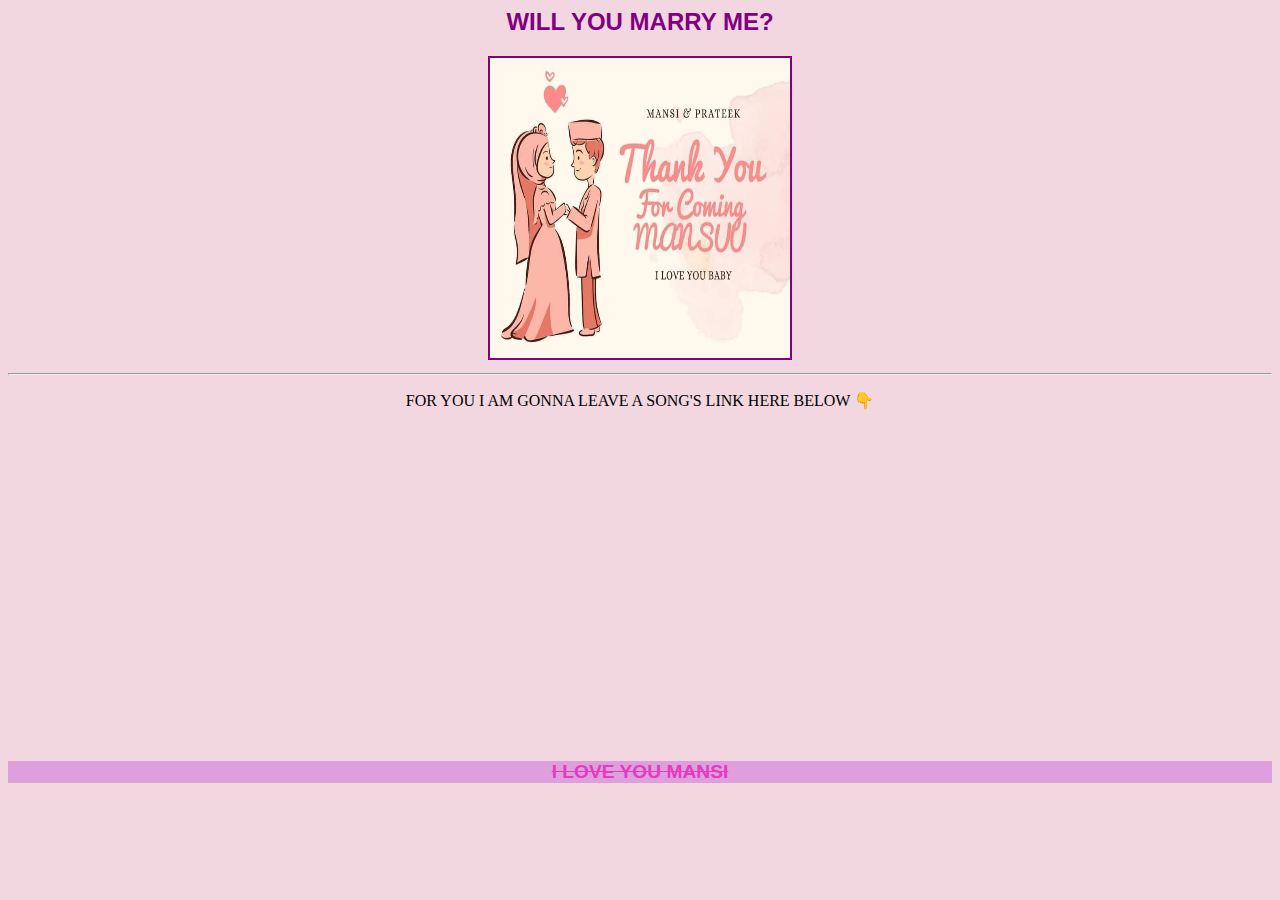
==== index2.html @ 52e839ce "Add files via upload" ====
<html lang="en">
<head>
    <meta charset="UTF-8">
    <meta http-equiv="X-UA-Compatible" content="IE=edge">
    <meta name="viewport" content="width=device-width, initial-scale=1.0">
    <title>Accept my proposal</title>
    <link rel="stylesheet" href="index.css">
</head>
<body>
</p>
<center><h2>WILL YOU MARRY ME?</h2></center>
 <center>  <img src="mansi.png" class="mansi" alt="" height="300px" width="300px"></center>
<hr>
 <center><p>FOR YOU I AM GONNA LEAVE A SONG'S LINK HERE BELOW &#128071;</p></center>
 <center> <iframe width="560" height="315" src="https://www.youtube.com/embed/ZtFjx3-gRkY" title="YouTube video player" frameborder="0" allow="accelerometer; autoplay; clipboard-write; encrypted-media; gyroscope; picture-in-picture; web-share" allowfullscreen></iframe>
 </center>
</iframe>
<center><nav>I LOVE YOU MANSI</nav></center>
</body>
</html>
---- index.css ----
*{
    background-color: rgb(243, 215, 224);
}
h1{
    font-family:Verdana, Geneva, Tahoma, sans-serif;
    color: purple;
    margin: 5px 5px 5px 5px;
    text-decoration:underline;
    
}
.mansi {
    border: 2px solid purple;
    margin-bottom: 5px;

}
div {
    margin: 5px 5px 5px 5px;
    font-family:Verdana, Geneva, Tahoma, sans-serif;
    font-size:120%;
}
.para2 {
    margin: 5px 5px 5px 5px;
    font-family:Verdana, Geneva, Tahoma, sans-serif;
    font-size:120%;
}
.para3 {
    font-family:Verdana, Geneva, Tahoma, sans-serif;
    margin: 5px 5px 5px 5px;
    font-size:120%;
}
h2{
    font-family:Verdana, Geneva, Tahoma, sans-serif;
    color: purple;
}
a:hover {
    color: rgb(228, 59, 191);
}
.para4 {
    margin: 5px 5px 5px 5px;
    font-family:Verdana, Geneva, Tahoma, sans-serif;
    font-size:120%;
}
.hover {
    font-size: 150%;
}
.para5 {
    margin: 5px 5px 5px 5px;
    font-family:Verdana, Geneva, Tahoma, sans-serif;
    font-size:120%;
}
nav {
    margin-top: 20px;
    color: rgb(228, 59, 191);
    background-color: plum;
    font-family:Verdana, Geneva, Tahoma, sans-serif;
    font-size:120%;
    border: 2px purple;
    text-decoration: line-through;
    font-weight: bold;
}
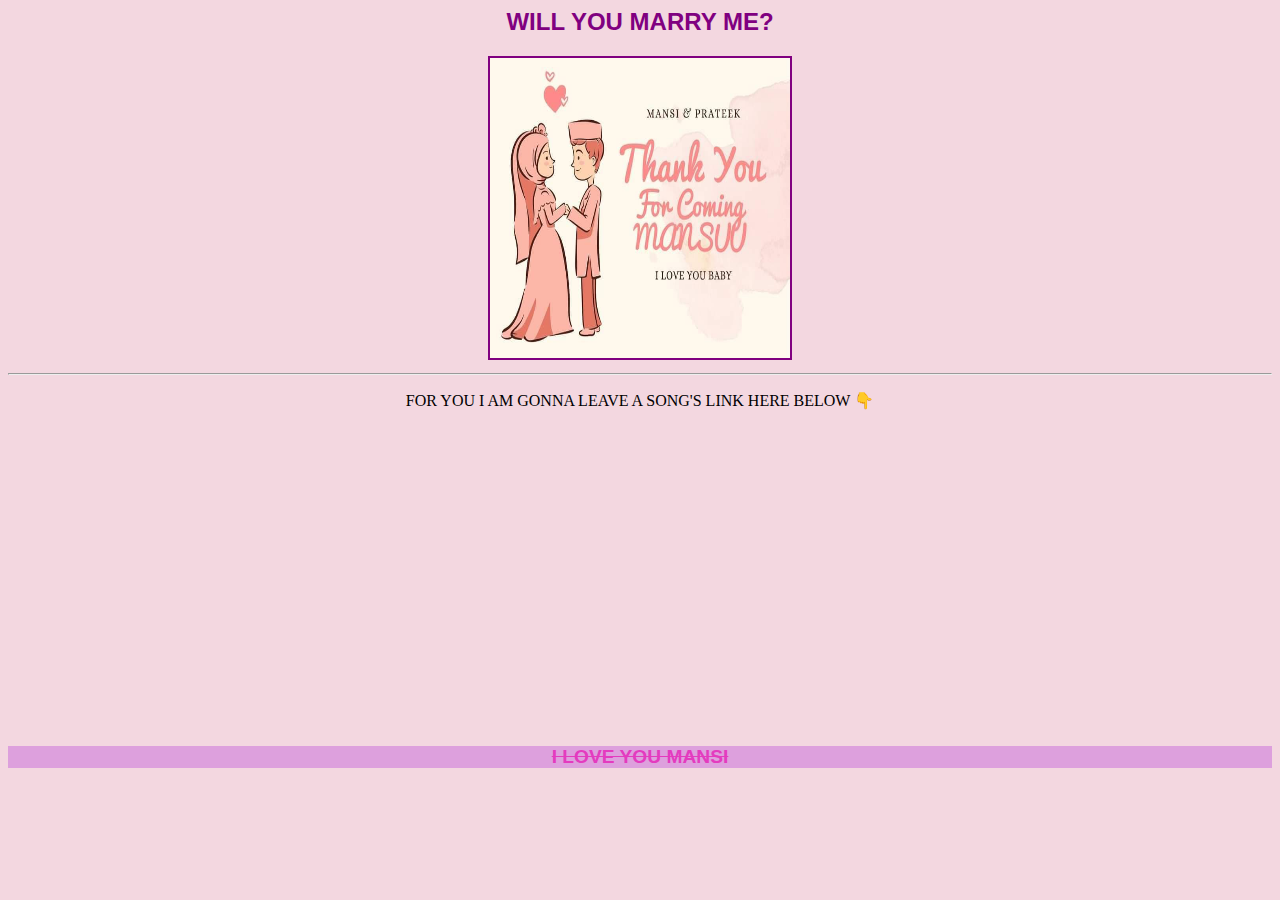
==== commit 7588a7d9: "Update index2.html" ====
--- a/index2.html
+++ b/index2.html
@@ -12,9 +12,9 @@
  <center>  <img src="mansi.png" class="mansi" alt="" height="300px" width="300px"></center>
 <hr>
  <center><p>FOR YOU I AM GONNA LEAVE A SONG'S LINK HERE BELOW &#128071;</p></center>
- <center> <iframe width="560" height="315" src="https://www.youtube.com/embed/ZtFjx3-gRkY" title="YouTube video player" frameborder="0" allow="accelerometer; autoplay; clipboard-write; encrypted-media; gyroscope; picture-in-picture; web-share" allowfullscreen></iframe>
+ <center> <iframe width="300" height="300" src="https://www.youtube.com/embed/ZtFjx3-gRkY" title="YouTube video player" frameborder="0" allow="accelerometer; autoplay; clipboard-write; encrypted-media; gyroscope; picture-in-picture; web-share" allowfullscreen></iframe>
  </center>
 </iframe>
 <center><nav>I LOVE YOU MANSI</nav></center>
 </body>
-</html>+</html>
